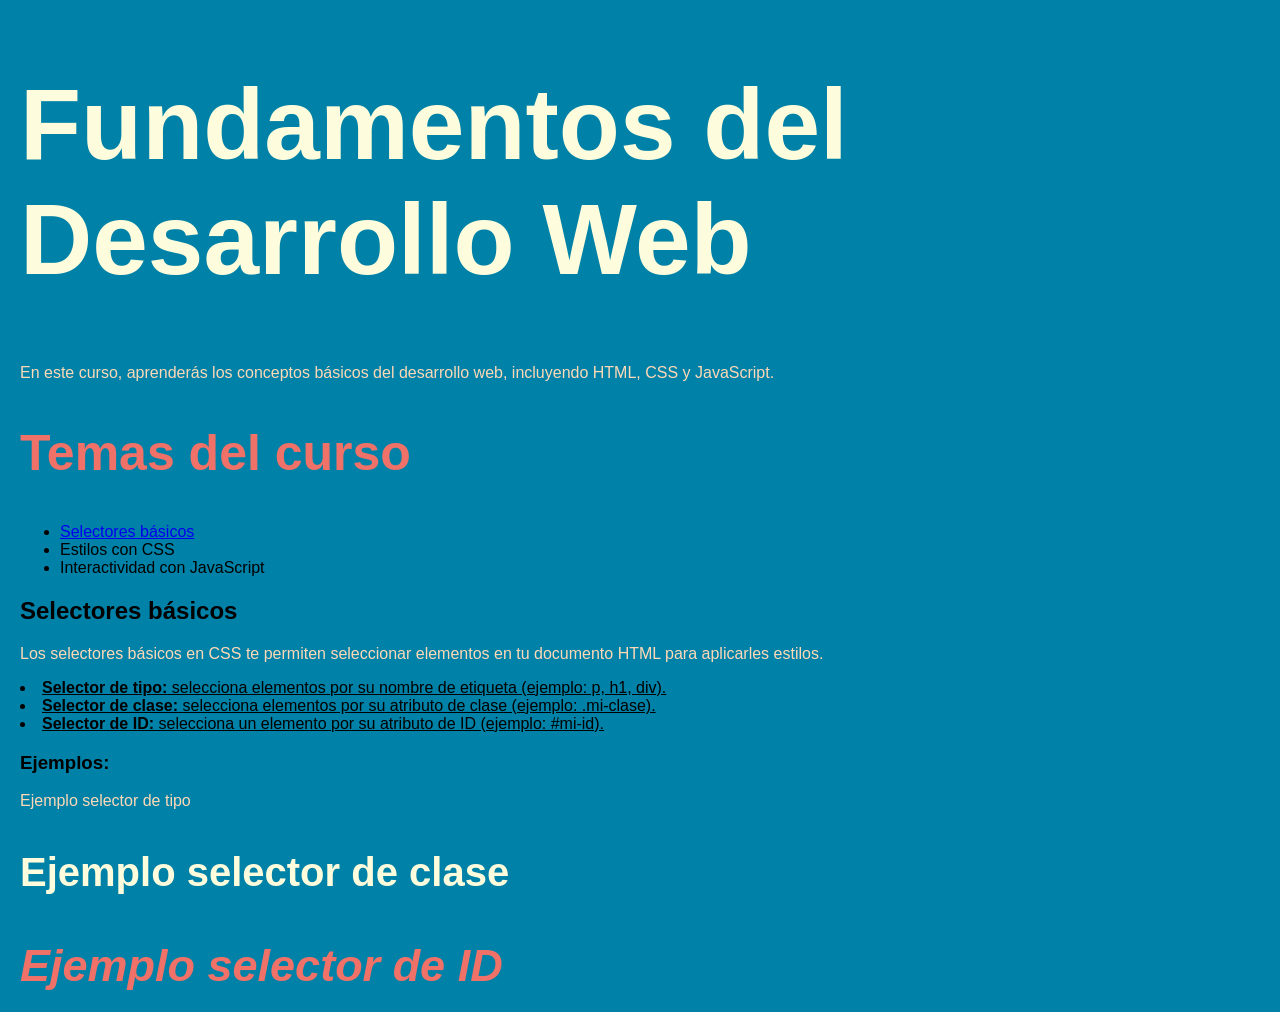
==== index.html @ ece9a8a2 "Clase1: Intro a CSS -Se añade CSS selectores con ejemplos y explicación en el index.html" ====
<!DOCTYPE html>
<html lang="en">
<head>
    <meta charset="UTF-8">
    <meta name="viewport" content="width=device-width, initial-scale=1.0">
    <title>Fundamentos del Desarrollo Web</title>
    <!-- Forma 1 de agregar CSS: Estilos en línea -->
     <link rel="stylesheet" href="CSS/styles.css">
    <!-- Forma 2 de agregar CSS: Estilos en línea -->
     <style>
        h1 {
            color: #FDFCDC;
            font-size: 100px;
        }
        p {
            color: #FED9B7;
        }
     </style>
</head>
<body>
    <h1>Fundamentos del Desarrollo Web</h1>
    <p>En este curso, aprenderás los conceptos básicos del desarrollo web, incluyendo HTML, CSS y JavaScript.</p>
    <!-- Forma 3 de agregar CSS: Estilos en línea -->
    <h2 style="color: #F07167; font-size: 50px;">Temas del curso</h2>
    <ul>
            <li><a href="#Selectores básicos">Selectores básicos</a></li>
            <li>Estilos con CSS</li>
            <li>Interactividad con JavaScript</li>
    </ul>
    <section id="Selectores básicos">
        <h2>Selectores básicos</h2>
        <p>Los selectores básicos en CSS te permiten seleccionar elementos en tu documento HTML para aplicarles estilos.</p>
        <u>
            <li><strong>Selector de tipo:</strong> selecciona elementos por su nombre de etiqueta (ejemplo: p, h1, div).</li>
            <li><strong>Selector de clase:</strong> selecciona elementos por su atributo de clase (ejemplo: .mi-clase).</li>
            <li><strong>Selector de ID:</strong> selecciona un elemento por su atributo de ID (ejemplo: #mi-id).</li>
        </u>
        <h3>Ejemplos:</h3>
        <p>Ejemplo selector de tipo</p>
        <p class="class_selector">Ejemplo selector de clase</p>
        <p id="id_selector">Ejemplo selector de ID</p>

    </section>

</body>
</html>
---- CSS/styles.css ----
body {
    font-family: Arial, sans-serif;
    background-color: #0081A7;
    margin: 20px;
}

/**Selector de clase*/
.class_selector {
    color: #FDFCDC;
    font-size: 40px;
    margin-bottom: 10px;
    font-weight: bold;
}

/**Selector de ID*/
#id_selector {
    color: #F07167;
    font-size: 45px;
    margin-bottom: 10px;
    font-weight: bold;
    font-style: italic;
}
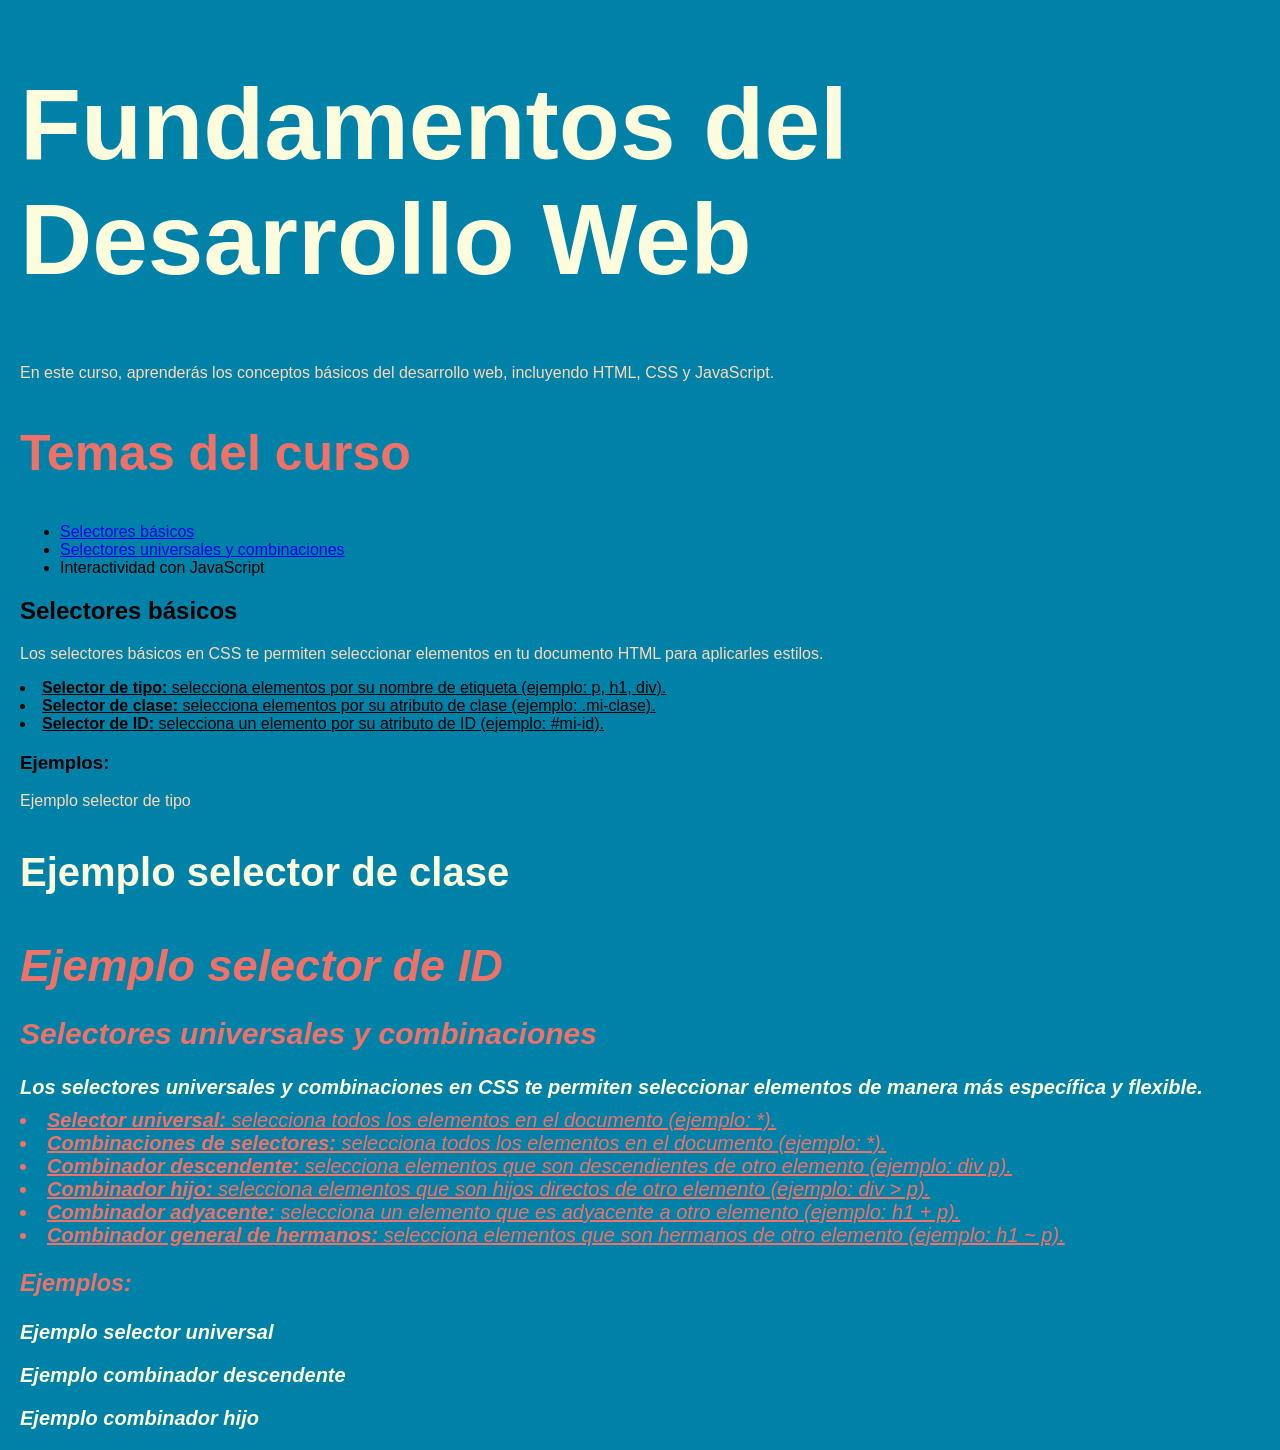
==== commit 1353e35a: "Clase 1: Intro a CSS -Selector universal, combinación de selectores y selector multiple." ====
--- a/index.html
+++ b/index.html
@@ -24,7 +24,7 @@
     <h2 style="color: #F07167; font-size: 50px;">Temas del curso</h2>
     <ul>
             <li><a href="#Selectores básicos">Selectores básicos</a></li>
-            <li>Estilos con CSS</li>
+            <li><a href="#Selectores universales y combinaciones">Selectores universales y combinaciones</a></li>
             <li>Interactividad con JavaScript</li>
     </ul>
     <section id="Selectores básicos">
@@ -42,6 +42,26 @@
 
     </section>
 
+    <section id="selectores_universales_combinaciones">
+        <h2>Selectores universales y combinaciones</h2>
+        <p>Los selectores universales y combinaciones en CSS te permiten seleccionar elementos de manera más específica y flexible.</p>
+        <u>
+            <li><strong>Selector universal:</strong> selecciona todos los elementos en el documento (ejemplo: *).</li>
+            <li><strong>Combinaciones de selectores:</strong> selecciona todos los elementos en el documento (ejemplo: *).</li>
+            <li><strong>Combinador descendente:</strong> selecciona elementos que son descendientes de otro elemento (ejemplo: div p).</li>
+            <li><strong>Combinador hijo:</strong> selecciona elementos que son hijos directos de otro elemento (ejemplo: div > p).</li>
+            <li><strong>Combinador adyacente:</strong> selecciona un elemento que es adyacente a otro elemento (ejemplo: h1 + p).</li>
+            <li><strong>Combinador general de hermanos:</strong> selecciona elementos que son hermanos de otro elemento (ejemplo: h1 ~ p).</li>
+        </u>
+        <h3>Ejemplos:</h3>
+        <p>Ejemplo selector universal</p>
+        <div>
+            <p>Ejemplo combinador descendente</p>
+            <div>
+                <p>Ejemplo combinador hijo</p>
+            </div>
+        </div>
+    </section>
 </body>
 </html>
 
--- a/CSS/styles.css
+++ b/CSS/styles.css
@@ -1,3 +1,8 @@
+{
+    font-family: Arial, sans-serif;
+    margin: 20px;
+}
+
 body {
     font-family: Arial, sans-serif;
     background-color: #0081A7;
@@ -19,4 +24,26 @@
     margin-bottom: 10px;
     font-weight: bold;
     font-style: italic;
-}+}
+
+/**Selector de etiqueta*/
+#selectores_universales_combinaciones{
+    color: #F07167;
+    font-size: 20px;
+    margin-bottom: 10px;
+    font-style: italic;
+}
+
+#selectores_universales_combinaciones p{
+    color: #FDFCDC;
+    font-size: 20px;
+    margin-bottom: 10px;
+    font-weight: bold;
+    font-style: italic;
+}
+
+#selectores_universales_combinaciones ul li strong{
+    color:  #0f0f06;
+    font-size: 16px;
+}
+
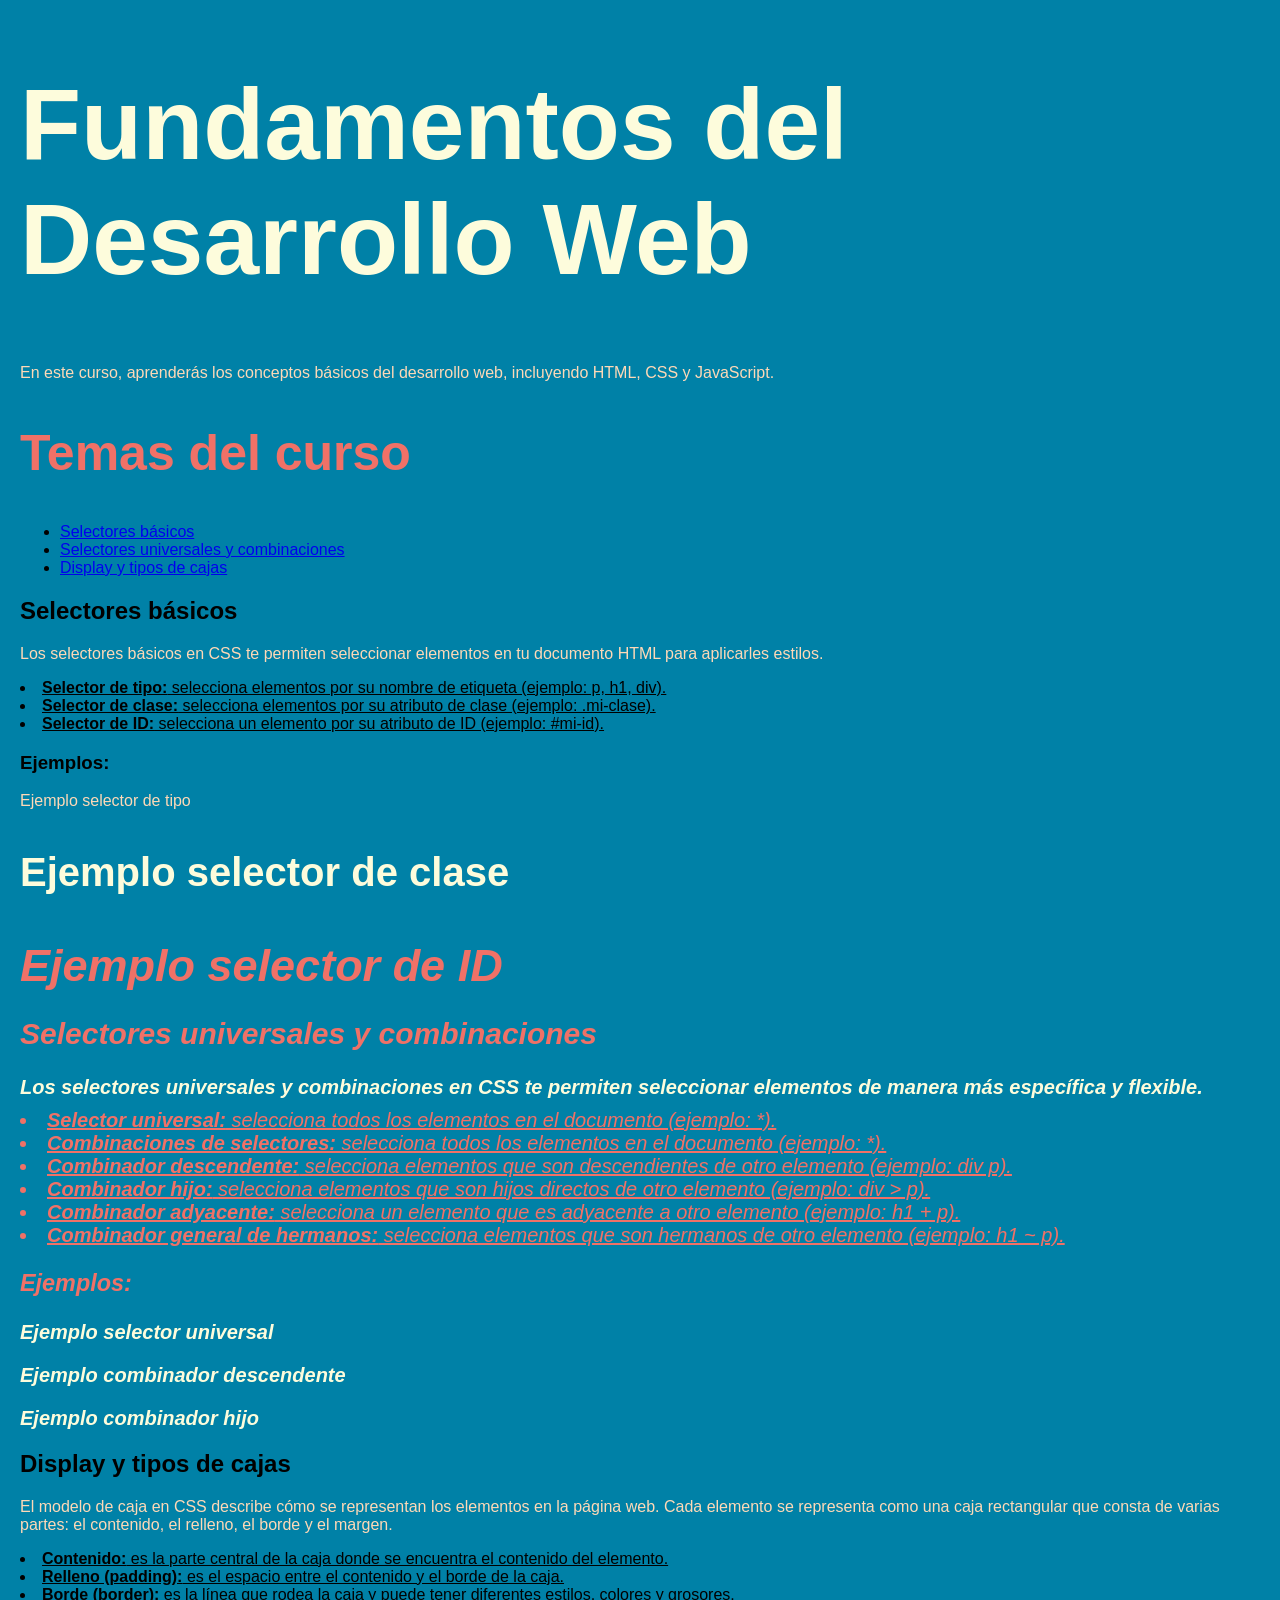
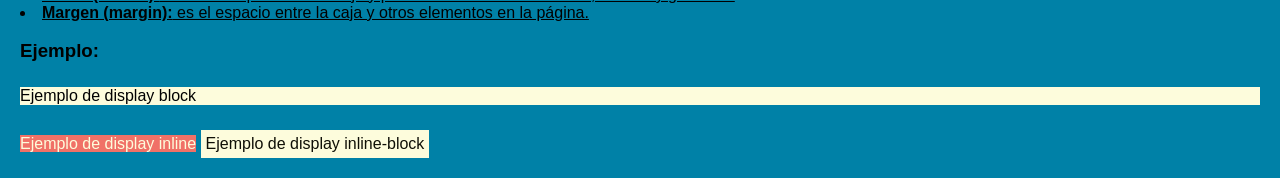
==== commit 6a09b1b9: "Clase1: Intro a CSS -Se agregan tipos de display y ejemplos para nuestro HTML y CSS" ====
--- a/index.html
+++ b/index.html
@@ -25,7 +25,7 @@
     <ul>
             <li><a href="#Selectores básicos">Selectores básicos</a></li>
             <li><a href="#Selectores universales y combinaciones">Selectores universales y combinaciones</a></li>
-            <li>Interactividad con JavaScript</li>
+            <li><a href="#Display y tipos de cajas">Display y tipos de cajas</a></li>
     </ul>
     <section id="Selectores básicos">
         <h2>Selectores básicos</h2>
@@ -62,6 +62,20 @@
             </div>
         </div>
     </section>
+    <section id="Display_tipos_de_cajas">
+        <h2>Display y tipos de cajas</h2>
+        <p>El modelo de caja en CSS describe cómo se representan los elementos en la página web. Cada elemento se representa como una caja rectangular que consta de varias partes: el contenido, el relleno, el borde y el margen.</p>
+        <u>
+            <li><strong>Contenido:</strong> es la parte central de la caja donde se encuentra el contenido del elemento.</li>
+            <li><strong>Relleno (padding):</strong> es el espacio entre el contenido y el borde de la caja.</li>
+            <li><strong>Borde (border):</strong> es la línea que rodea la caja y puede tener diferentes estilos, colores y grosores.</li>
+            <li><strong>Margen (margin):</strong> es el espacio entre la caja y otros elementos en la página.</li>
+        </u>
+        <h3>Ejemplo:</h3>
+        <div class="display_block"> Ejemplo de display block</div>
+        <span class="display_inline"> Ejemplo de display inline</span>
+        <div class="display_inline_block"> Ejemplo de display inline-block</div>
+    </section>
 </body>
 </html>
 
--- a/CSS/styles.css
+++ b/CSS/styles.css
@@ -47,3 +47,22 @@
     font-size: 16px;
 }
 
+.display_block {
+    margin: 25px 0 25px 0;
+    display: block;
+    background-color:#FDFCDC;
+}
+
+.display_inline {
+    margin: 25px 0 25px 0;
+    display: inline;
+    background-color: #F07167;
+    color: #FDFCDC;
+}
+
+.display_inline_block {
+    display: inline-block;
+    background-color: #FDFCDC;
+    color: #0f0f06;
+    padding: 5px;
+}
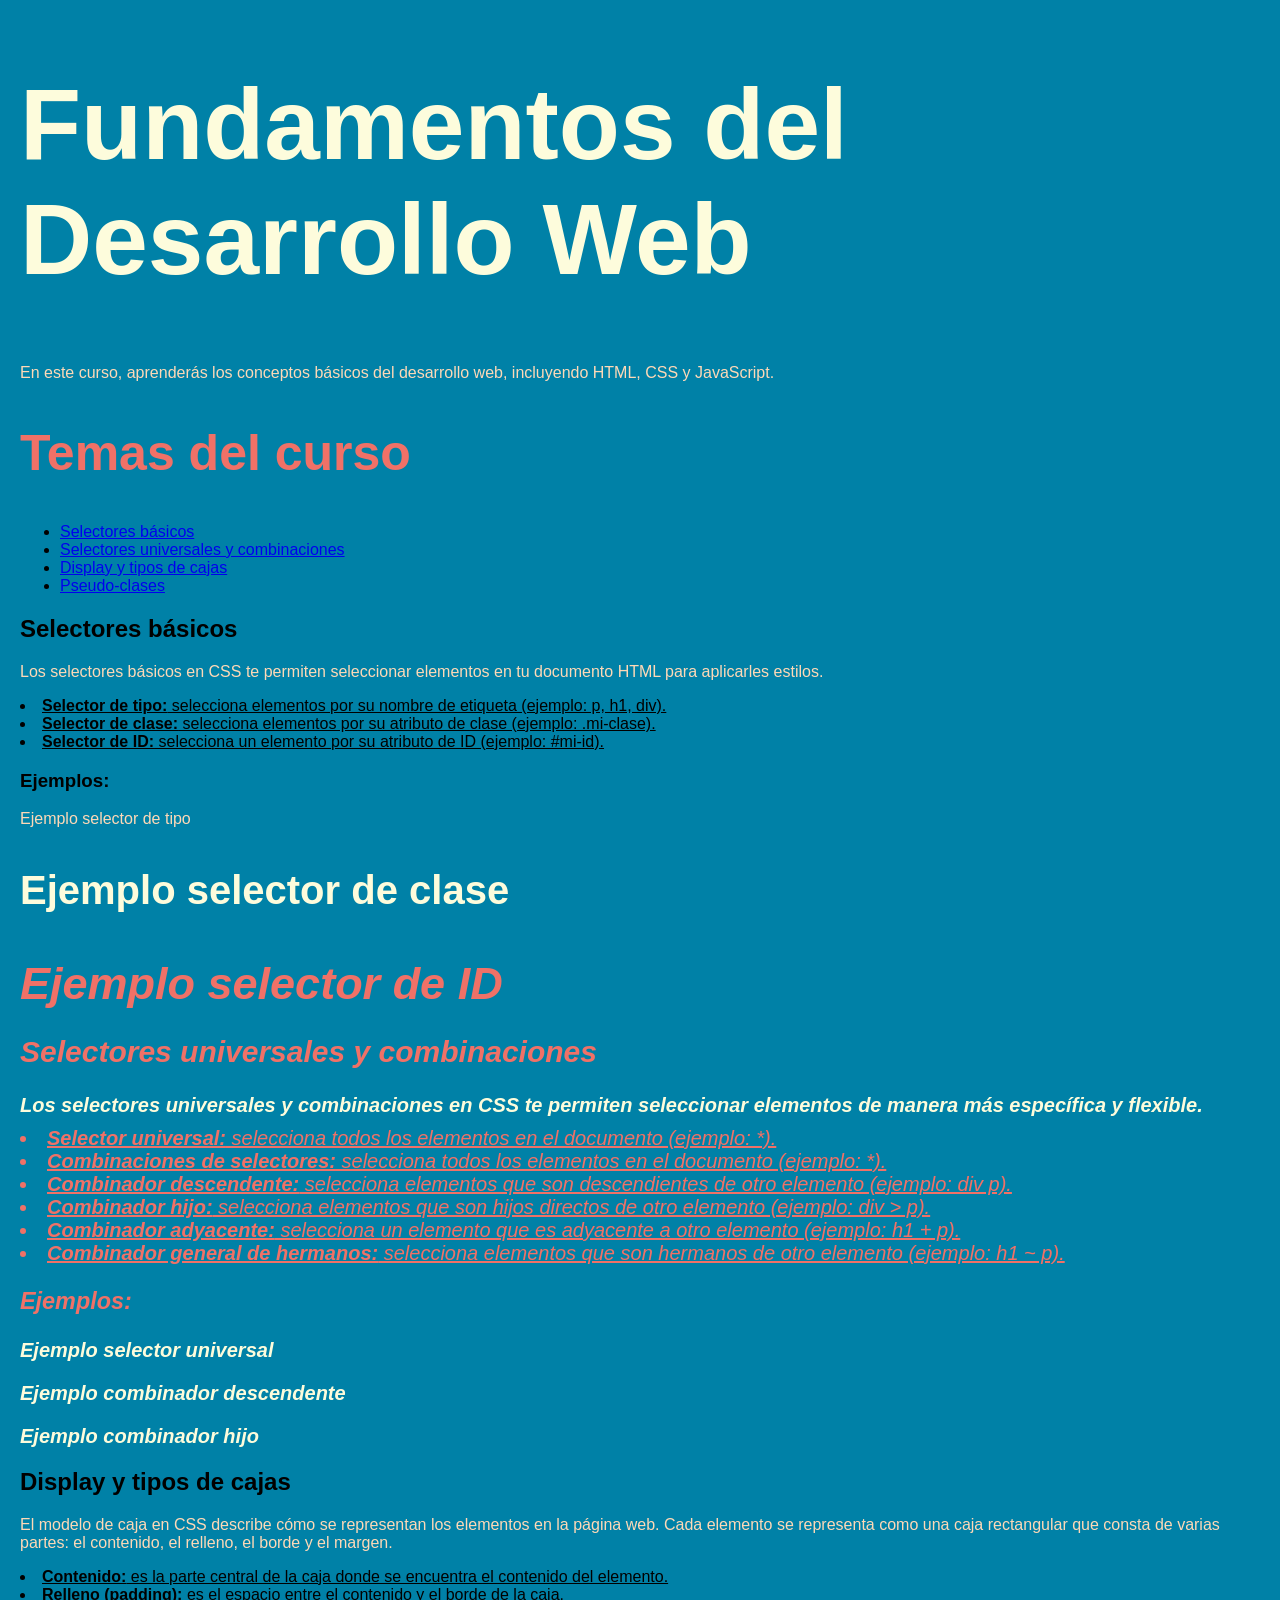
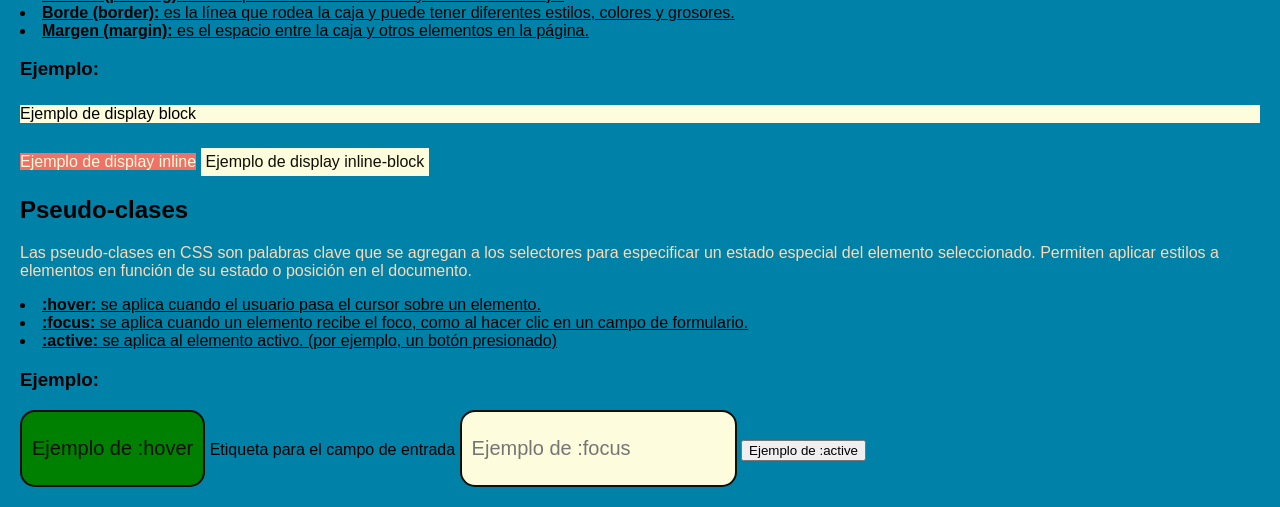
==== commit 83f0bd13: "Clase1: Intro a CSS -Se agregan PseudoClases y ejemplos a los archivos index.html y CSS" ====
--- a/index.html
+++ b/index.html
@@ -26,6 +26,7 @@
             <li><a href="#Selectores básicos">Selectores básicos</a></li>
             <li><a href="#Selectores universales y combinaciones">Selectores universales y combinaciones</a></li>
             <li><a href="#Display y tipos de cajas">Display y tipos de cajas</a></li>
+            <li><a href="#Pseudo-clases">Pseudo-clases</a></li>
     </ul>
     <section id="Selectores básicos">
         <h2>Selectores básicos</h2>
@@ -76,6 +77,25 @@
         <span class="display_inline"> Ejemplo de display inline</span>
         <div class="display_inline_block"> Ejemplo de display inline-block</div>
     </section>
+
+    <section id="Pseudo-clases">
+        <h2>Pseudo-clases</h2>
+        <p>Las pseudo-clases en CSS son palabras clave que se agregan a los selectores para especificar un estado especial del elemento seleccionado. Permiten aplicar estilos a elementos en función de su estado o posición en el documento.</p>
+        <u>
+            <li><strong>:hover:</strong> se aplica cuando el usuario pasa el cursor sobre un elemento.</li>
+            <li><strong>:focus:</strong> se aplica cuando un elemento recibe el foco, como al hacer clic en un campo de formulario.</li>
+            <li><strong>:active:</strong> se aplica al elemento activo. (por ejemplo, un botón presionado)</li>
+        </u>
+
+        <h3>Ejemplo:</h3>
+
+        <button class="pseudo_hover">Ejemplo de :hover</button>
+        <label for="input_text">Etiqueta para el campo de entrada</label>
+        <input type="text" id="input_text" class="pseudo_focus" placeholder="Ejemplo de :focus">
+        <button class="pseudo_active">Ejemplo de :active</button>
+
+
+
 </body>
 </html>
 
--- a/CSS/styles.css
+++ b/CSS/styles.css
@@ -65,4 +65,68 @@
     background-color: #FDFCDC;
     color: #0f0f06;
     padding: 5px;
-}+}
+
+.pseudo_hover {
+    background-color: green;
+    color: #0f0f06;
+    font-size: 20px;
+    border-radius: 15px;
+    border: 2px solid #0f0f06;
+    padding: 25px 10px 25px 10px;
+}
+
+.pseudo_hover:hover {
+    background-color: #F07167;
+    color: #FDFCDC;
+    font-size: 20px;
+    border-radius: 15px;
+    border: 2px solid #0f0f06;
+    padding: 40px 20px 40px 20px;
+}
+
+.pseudo_focus {
+    background-color: #FDFCDC;
+    color: #0f0f06;
+    font-size: 20px;
+    border-radius: 15px;
+    border: 2px solid #0f0f06;
+    padding: 25px 10px 25px 10px;
+}
+
+.pseudo_focus:focus {
+    background-color: #F07167;
+    color: #FDFCDC;
+    font-size: 20px;
+    border-radius: 15px;
+    border: 2px solid #0f0f06;
+    padding: 40px 20px 40px 20px;
+}
+
+.input_text {
+    background-color: #F07167;
+    color: #0f0f06;
+    font-size: 20px;
+    border-radius: 15px;
+    border: 2px solid #0f0f06;
+    padding: 25px 10px 25px 10px;
+    appearance: none;
+}
+
+,.pseudo_active {
+    background-color:  #F07167;
+    color: #0f0f06;
+    font-size: 20px;
+    border-radius: 15px;
+    border: 2px solid #0f0f06;
+    padding: 25px 10px 25px 10px;
+}
+
+.pseudo_active:active {
+    background-color: #F07167;
+    color: #FDFCDC;
+    font-size: 20px;
+    border-radius: 15px;
+    border: 2px solid #0f0f06;
+    padding: 40px 20px 40px 20px;
+}
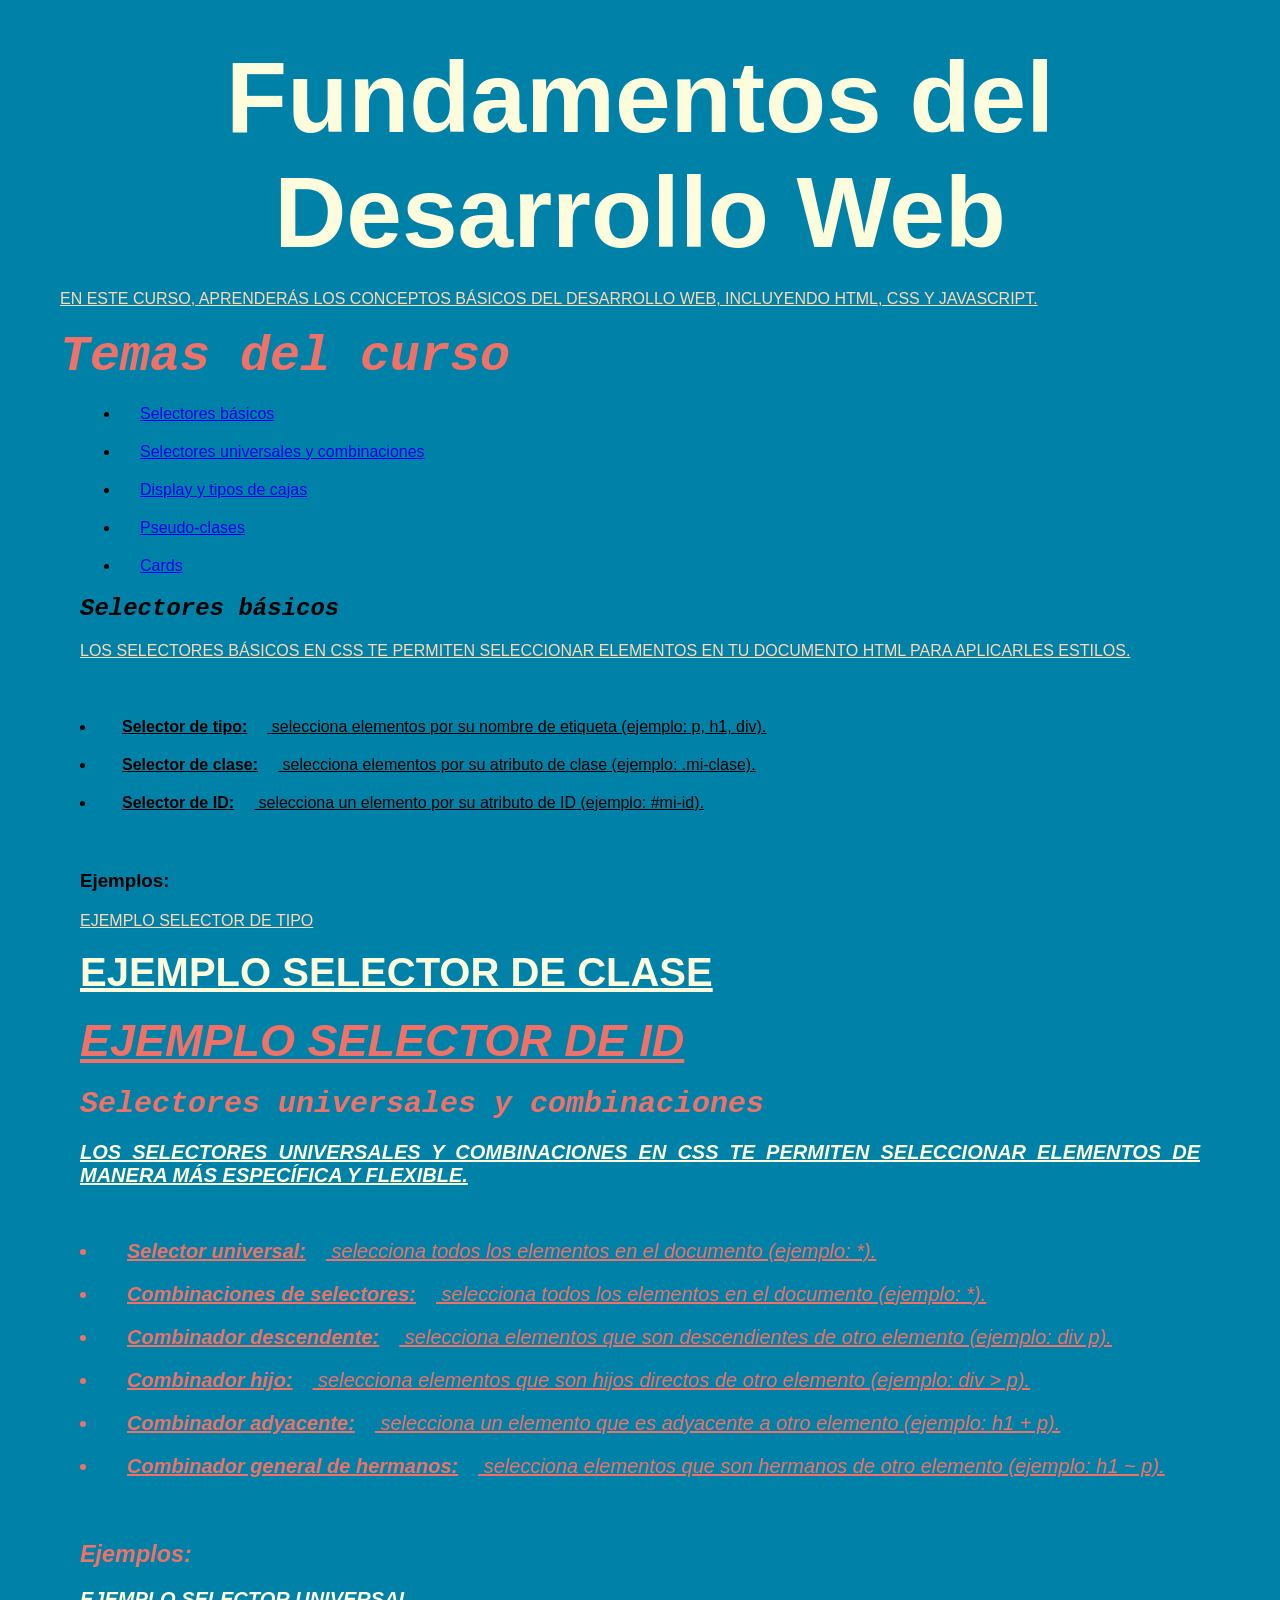
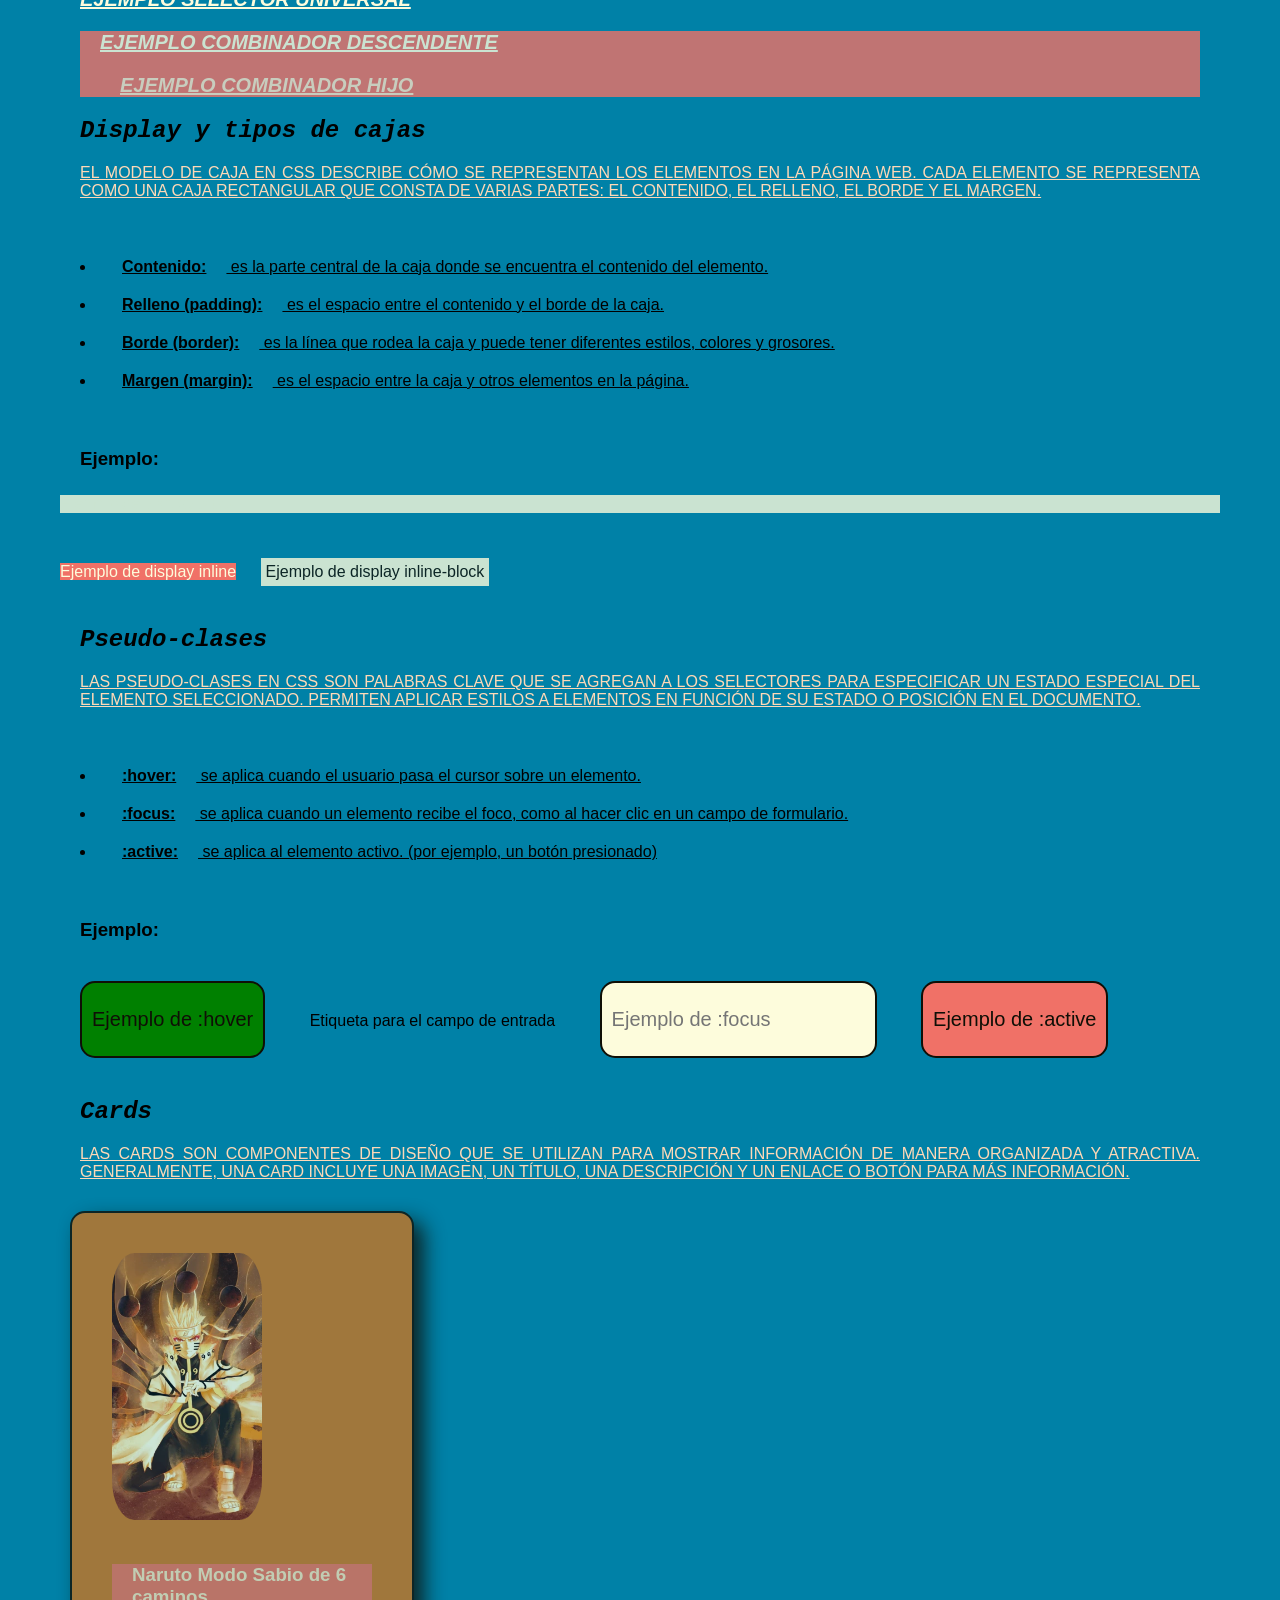
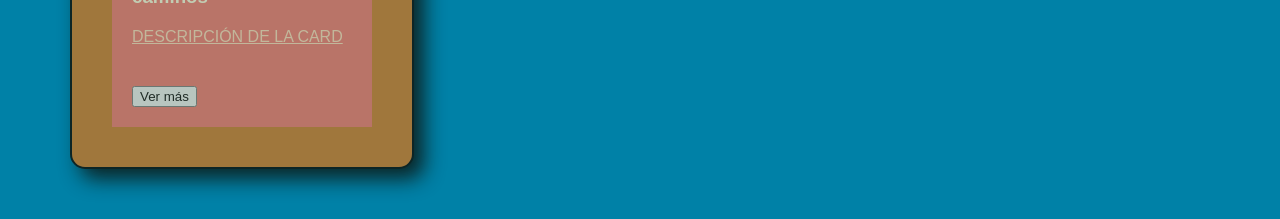
==== commit ce9e691a: "Clase 2: Propiedades básicas - Se agregan propiedades para texto (Box Model) - Se agregan propiedade" ====
--- a/index.html
+++ b/index.html
@@ -27,6 +27,7 @@
             <li><a href="#Selectores universales y combinaciones">Selectores universales y combinaciones</a></li>
             <li><a href="#Display y tipos de cajas">Display y tipos de cajas</a></li>
             <li><a href="#Pseudo-clases">Pseudo-clases</a></li>
+            <li><a href="#card">Cards</a></li>
     </ul>
     <section id="Selectores básicos">
         <h2>Selectores básicos</h2>
@@ -93,9 +94,21 @@
         <label for="input_text">Etiqueta para el campo de entrada</label>
         <input type="text" id="input_text" class="pseudo_focus" placeholder="Ejemplo de :focus">
         <button class="pseudo_active">Ejemplo de :active</button>
+    </section>
 
 
-
+    <section id="card">
+        <h2>Cards</h2>
+        <p>Las cards son componentes de diseño que se utilizan para mostrar información de manera organizada y atractiva. Generalmente, una card incluye una imagen, un título, una descripción y un enlace o botón para más información.</p>
+        <div class="card">
+            <img src="img/Naruto1.webp" alt="Naruto Modo Sabio de 6 caminos" class="card_image">
+            <div>
+                <h3>Naruto Modo Sabio de 6 caminos</h3>
+                <p>Descripción de la card</p>
+                <button class="card_button" onclick="alert('Ver más')">Ver más</button>
+            </div>
+        </div>
+    </section>
 </body>
 </html>
 
--- a/CSS/styles.css
+++ b/CSS/styles.css
@@ -1,4 +1,4 @@
-{
+* {
     font-family: Arial, sans-serif;
     margin: 20px;
 }
@@ -113,7 +113,7 @@
     appearance: none;
 }
 
-,.pseudo_active {
+.pseudo_active {
     background-color:  #F07167;
     color: #0f0f06;
     font-size: 20px;
@@ -130,3 +130,85 @@
     border: 2px solid #0f0f06;
     padding: 40px 20px 40px 20px;
 }
+
+/*Propiedades básicas de texto*/
+p{
+    text-align: justify; /* Se alinea el texto dependiendo de el valor que se asigne*/    text-decoration: underline; /* Se subraya el texto*/
+    text-transform: uppercase; /* Transforma el texto a mayúsculas*/
+    letter-spacing: 2 px; /* Agrega espacio entre letras*/
+    word-spacing: 10 px; /* Agrega espacio entre palabras*/ 
+}
+
+/*Propeidades básicas de fuente*/
+h2{
+    font-family: 'Courier New', Courier, monospace; /* Cambia el tipo de letra*/
+    font-size: 40 px; /* Cambia el tamaño de la letra*/
+    font-weight: bold; /* Cambia el grosor de la letra*/
+    font-style: italic; /* Cambia el estilo de la letra*/
+}
+
+/*Propiedades básicas de color*/
+div{
+    color: #FDFCDC; /* Cambia el color del texto*/
+    background-color: #F07167; /* Cambia el color de fondo*/
+    opacity: 0.8; /* Cambia la opacidad del elemento*/
+}   
+
+h1{
+    text-align: center; /* Se alinea el texto dependiendo de el valor que se asigne*/
+    font-weight: bold; /* Cambia el grosor de la letra*/
+    color: #FDFCDC; /* Cambia el color del texto*/  
+}   
+
+.card_image{
+    width: 50%;
+    height: auto;
+    border-radius: 15%;
+}
+
+/* Las unnidades de medida en CSS son las siguientes:
+- px: píxeles, es la unidad más común para medir tamaños en la web.
+- em: unidades relativas al tamaño de la fuente del elemento padre. 1em es igual al tamaño de la fuente del elemento padre.
+- rem: unidades relativas al tamaño de la fuente raíz (generalmente el tamaño de la fuente del elemento <html>). 1rem es igual al tamaño de la fuente raíz.
+- %: porcentaje, se utiliza para establecer tamaños relativos al tamaño del elemento padre.
+- vw: unidades relativas al ancho de la ventana gráfica (viewport). 1vw es igual al 1% del ancho de la ventana gráfica.
+- vh: unidades relativas a la altura de la ventana gráfica. 1vh es igual al 1% de la altura de la ventana gráfica.
+- vmin: unidades relativas al menor valor entre el ancho y la altura de la ventana gráfica
+- vmax: unidades relativas al mayor valor entre el ancho y la altura de la ventana gráfica */
+
+.card{
+    width: 300px;
+    background-color: #c87522;
+    color: #0f0f06;
+    display: inline-block;
+    border-radius: 15px;
+    border: 2px solid #0f0f06;
+    /*Maregenes que ocupan una línea de código cada uno*/
+    /* margin-top: 15px;
+    margin-bottom: 30px;
+    margin-left: 45px;
+    margin-right: 60px;
+    Margenes que con una sola línea de código hace todo*/
+    /*margin: 15px 30px 45px 60px; /*Los valores se asignan en como manecilla de reloj */
+    margin: 10px;
+    padding: 20px;
+    box-shadow: 10px 10px 20px #0f0f06; /*Agrega una sombra al elemento, los valores son: desplazamiento horizontal, desplazamiento vertical, desenfoque y color de la sombra*/   
+}
+
+.card-body{
+    padding: 10px;
+    /*text-align: center;*/
+}
+
+.card-body h3{
+    font-family: 'Courier New', Courier, monospace;
+    text-align: center;
+    font-size: 70px;
+    font-weight: bold;
+}
+
+.card-body p{
+    text-align: justify;
+    font-size: 20px;
+    font-weight: bold;
+}
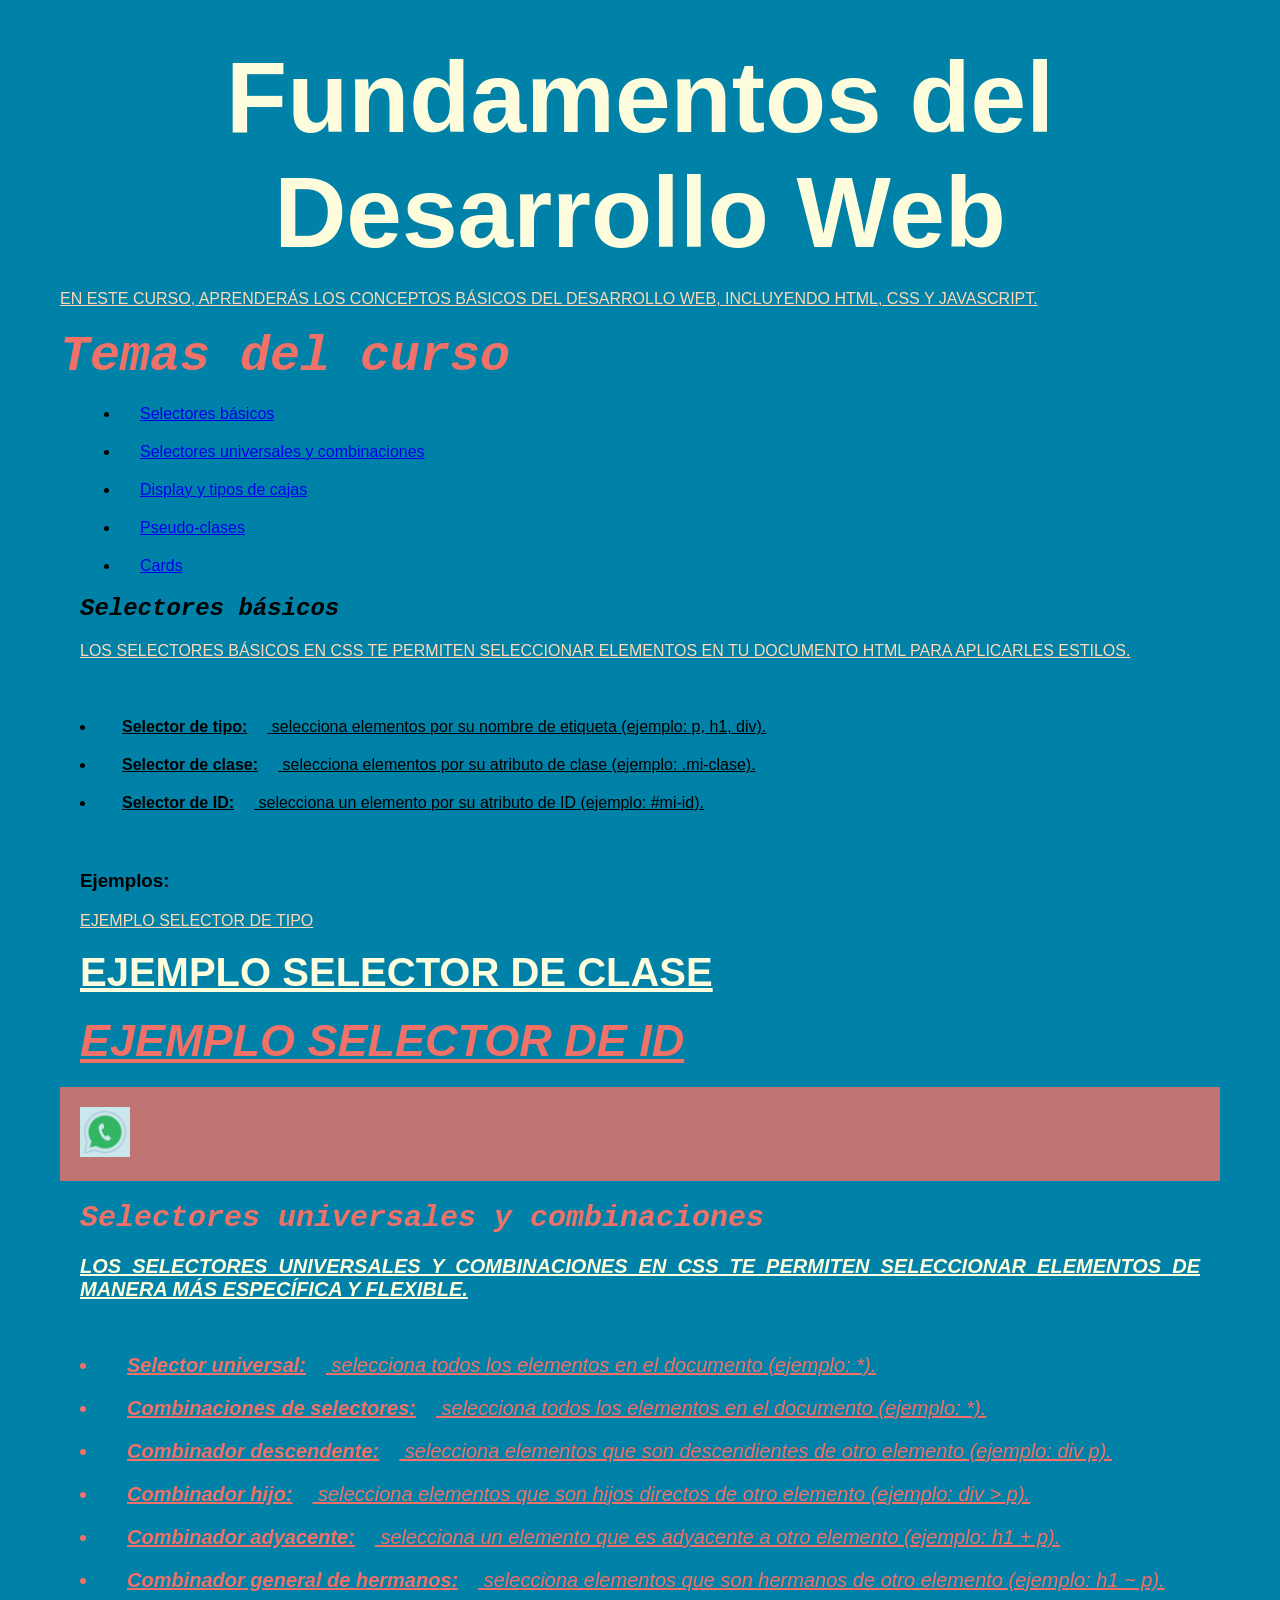
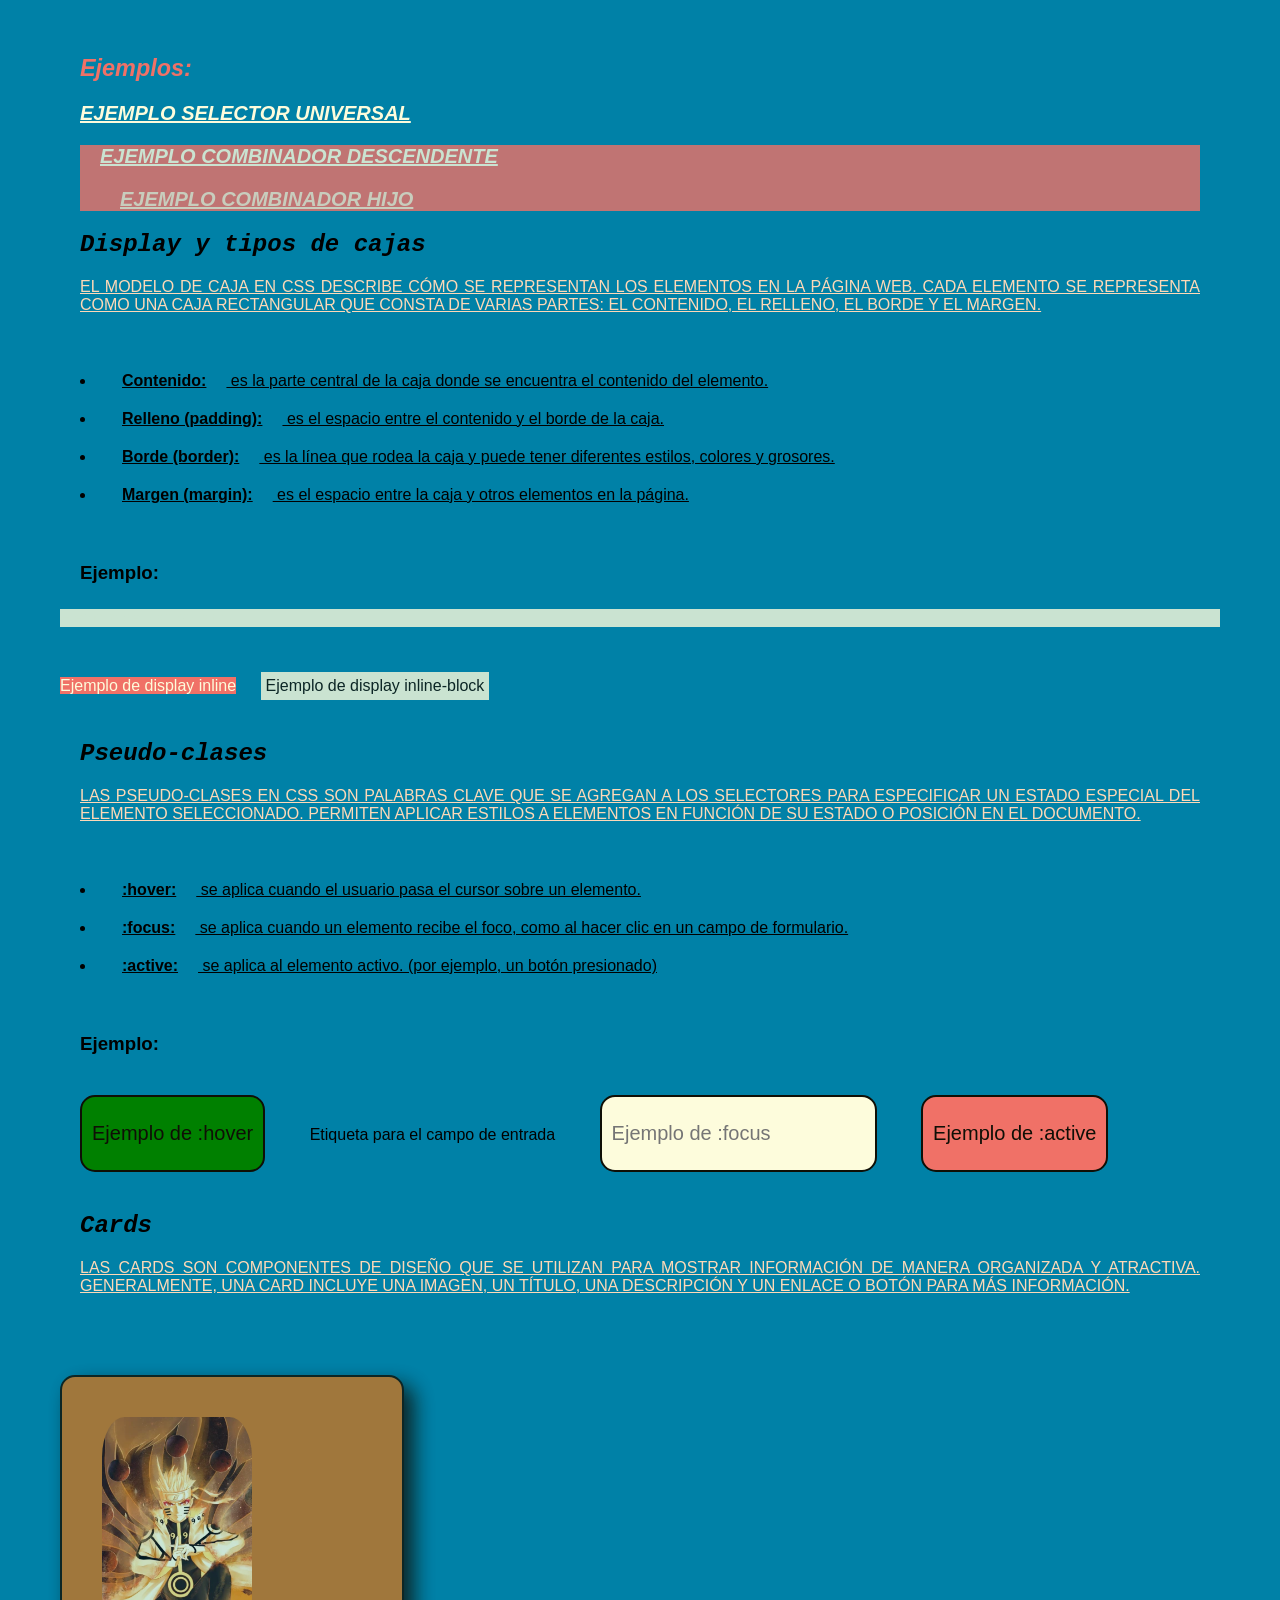
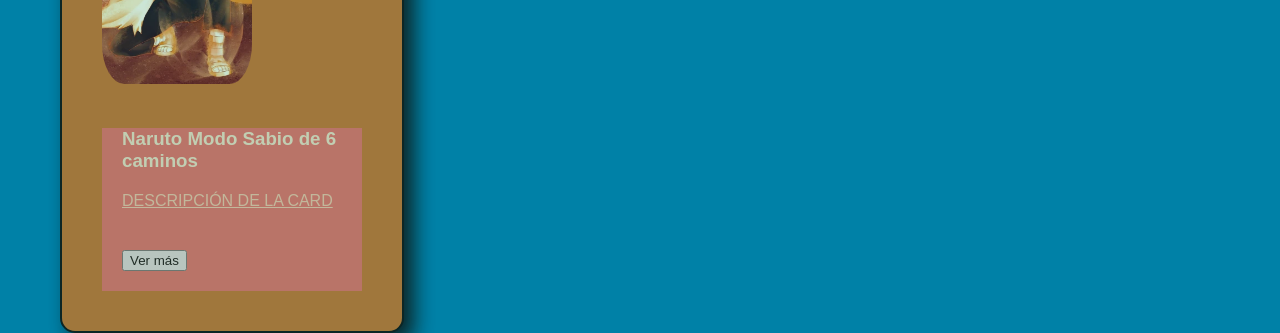
==== commit 363c2030: "Clase 2: Herencia" ====
--- a/index.html
+++ b/index.html
@@ -43,6 +43,10 @@
         <p id="id_selector">Ejemplo selector de ID</p>
 
     </section>
+
+    <div class="whatsapp">
+        <img src="img/whatsapp.gif" alt="Whatsapp" class="whatsapp_image">
+    </div>
 
     <section id="selectores_universales_combinaciones">
         <h2>Selectores universales y combinaciones</h2>
--- a/CSS/styles.css
+++ b/CSS/styles.css
@@ -177,6 +177,9 @@
 - vmax: unidades relativas al mayor valor entre el ancho y la altura de la ventana gráfica */
 
 .card{
+    position: relative;
+    top: 50px;
+    right: 10px;
     width: 300px;
     background-color: #c87522;
     color: #0f0f06;
@@ -211,4 +214,21 @@
     text-align: justify;
     font-size: 20px;
     font-weight: bold;
-}+}
+
+.letras-libreta-rayada{
+    font-family: Impact, Haettenschweiler, 'Arial Narrow Bold', sans-serif;
+}
+
+.whatsapp{
+    position: sticky;
+    top: 20px;
+}
+
+.whatsapp_image{
+    width: 50px;
+    cursor: pointer;
+}
+
+/*ejemplo de whatsapp_image sticky*/
+/* sticky es una mezcla entre relative y fixed*/
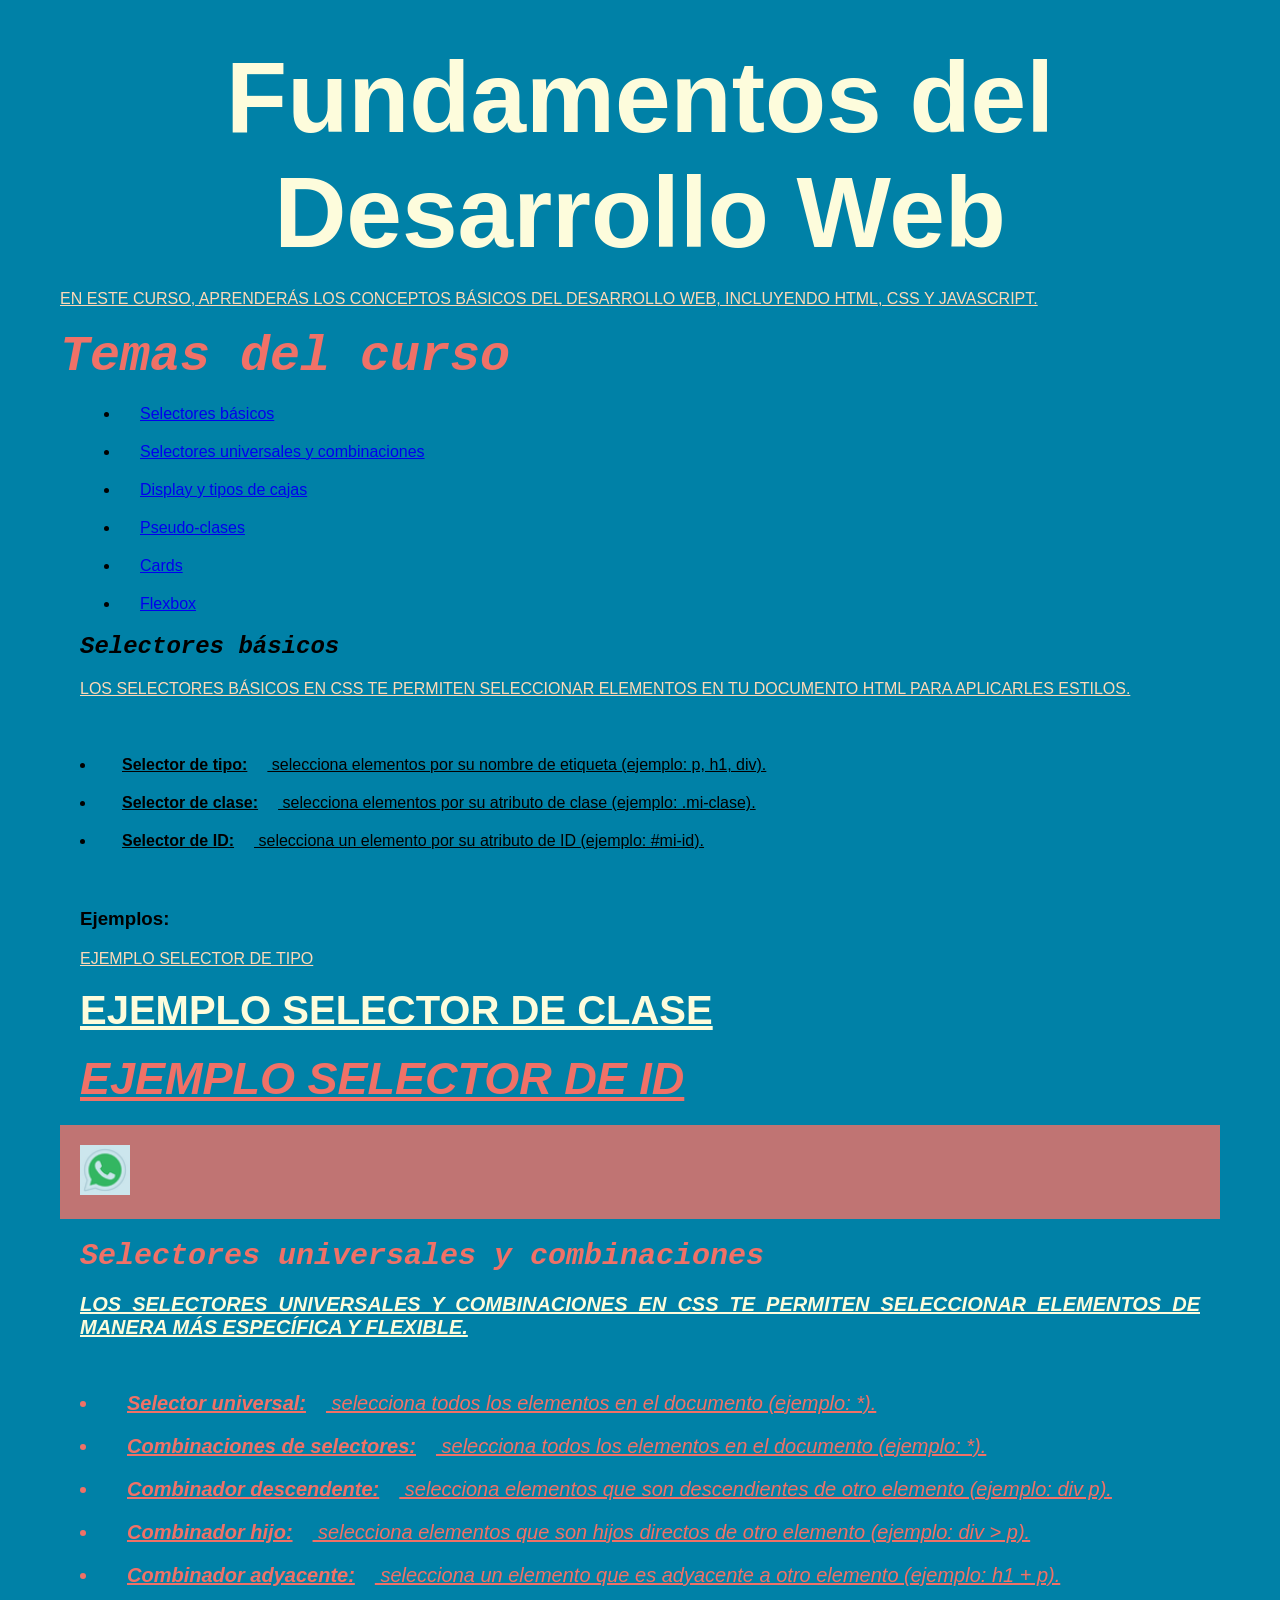
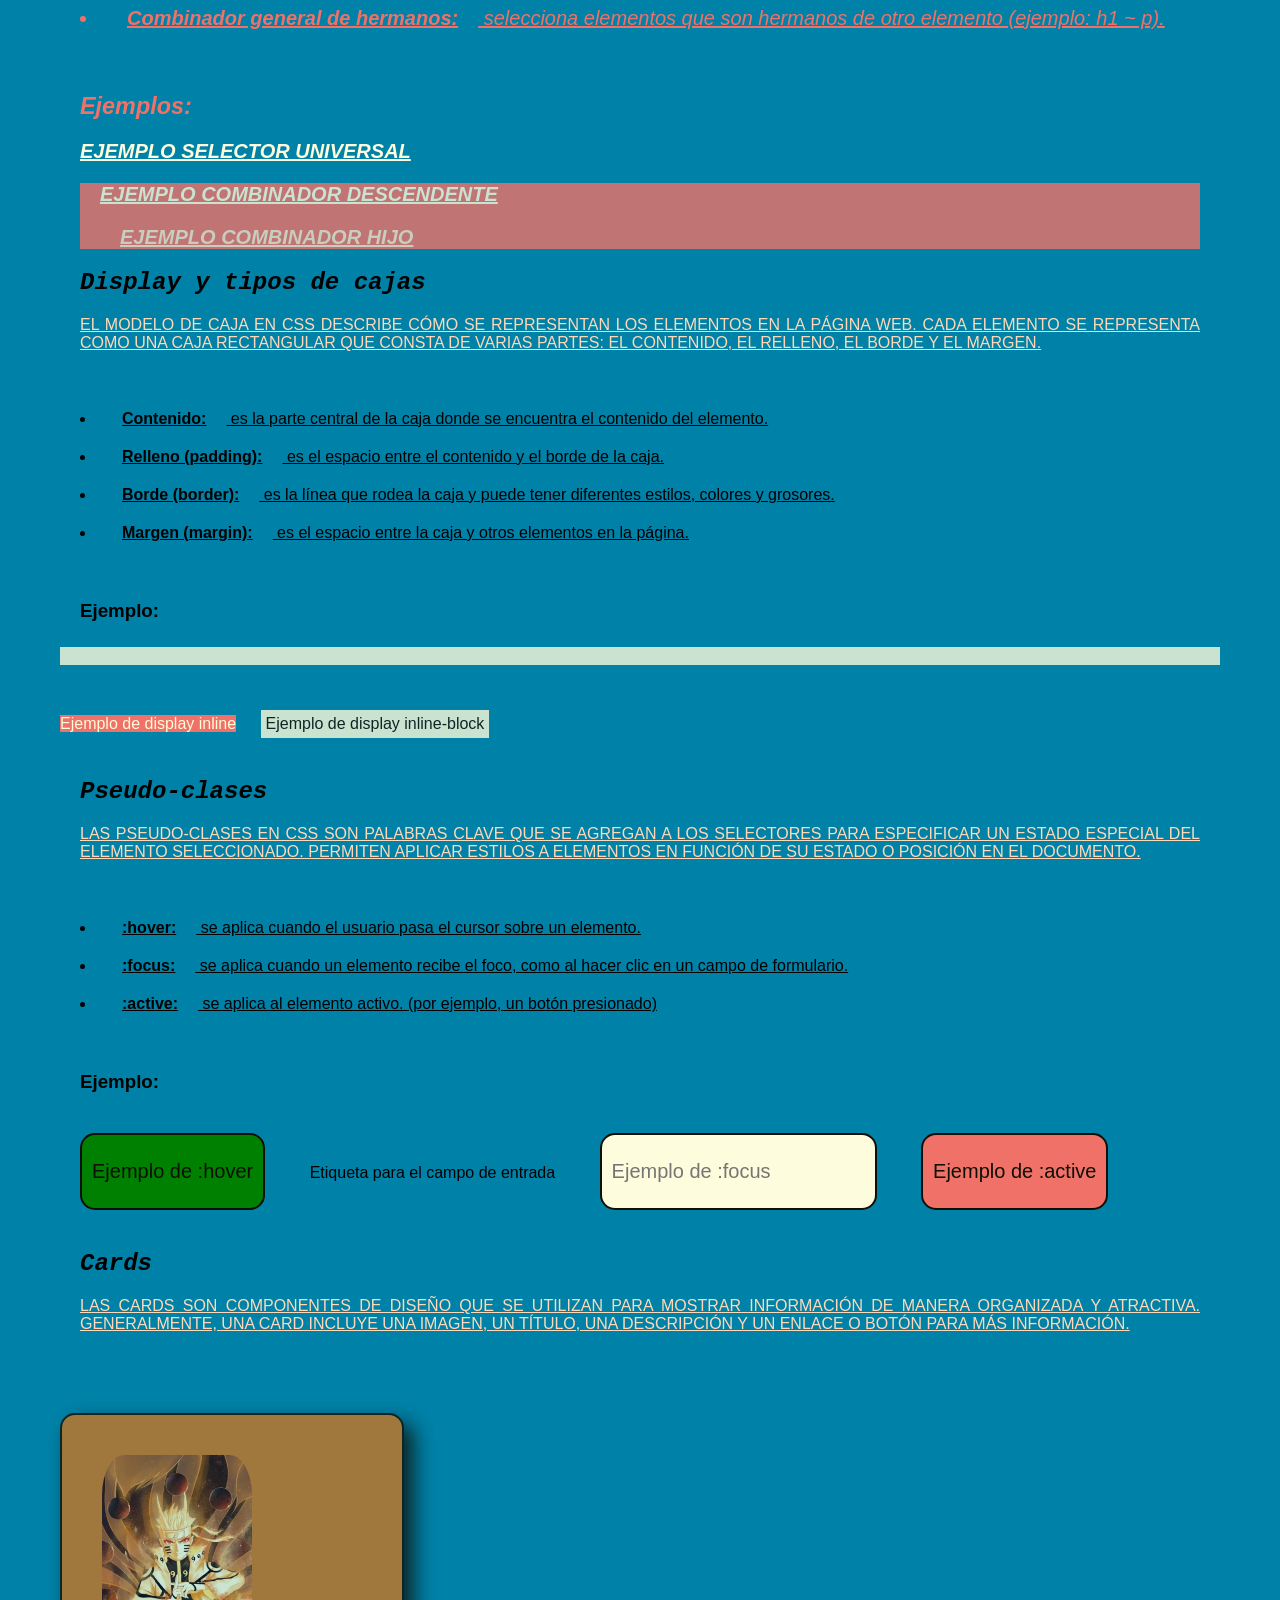
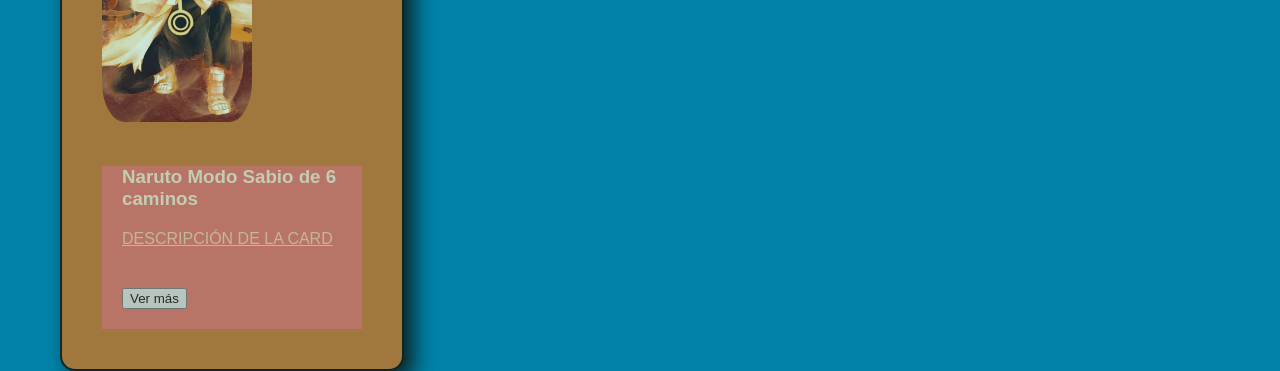
==== commit 1fea9a03: "Clase 3: -Se crea archivo flexbox.html y flexbox.css" ====
--- a/index.html
+++ b/index.html
@@ -28,6 +28,7 @@
             <li><a href="#Display y tipos de cajas">Display y tipos de cajas</a></li>
             <li><a href="#Pseudo-clases">Pseudo-clases</a></li>
             <li><a href="#card">Cards</a></li>
+            <li><a href="flexbox.html">Flexbox</a></li>
     </ul>
     <section id="Selectores básicos">
         <h2>Selectores básicos</h2>
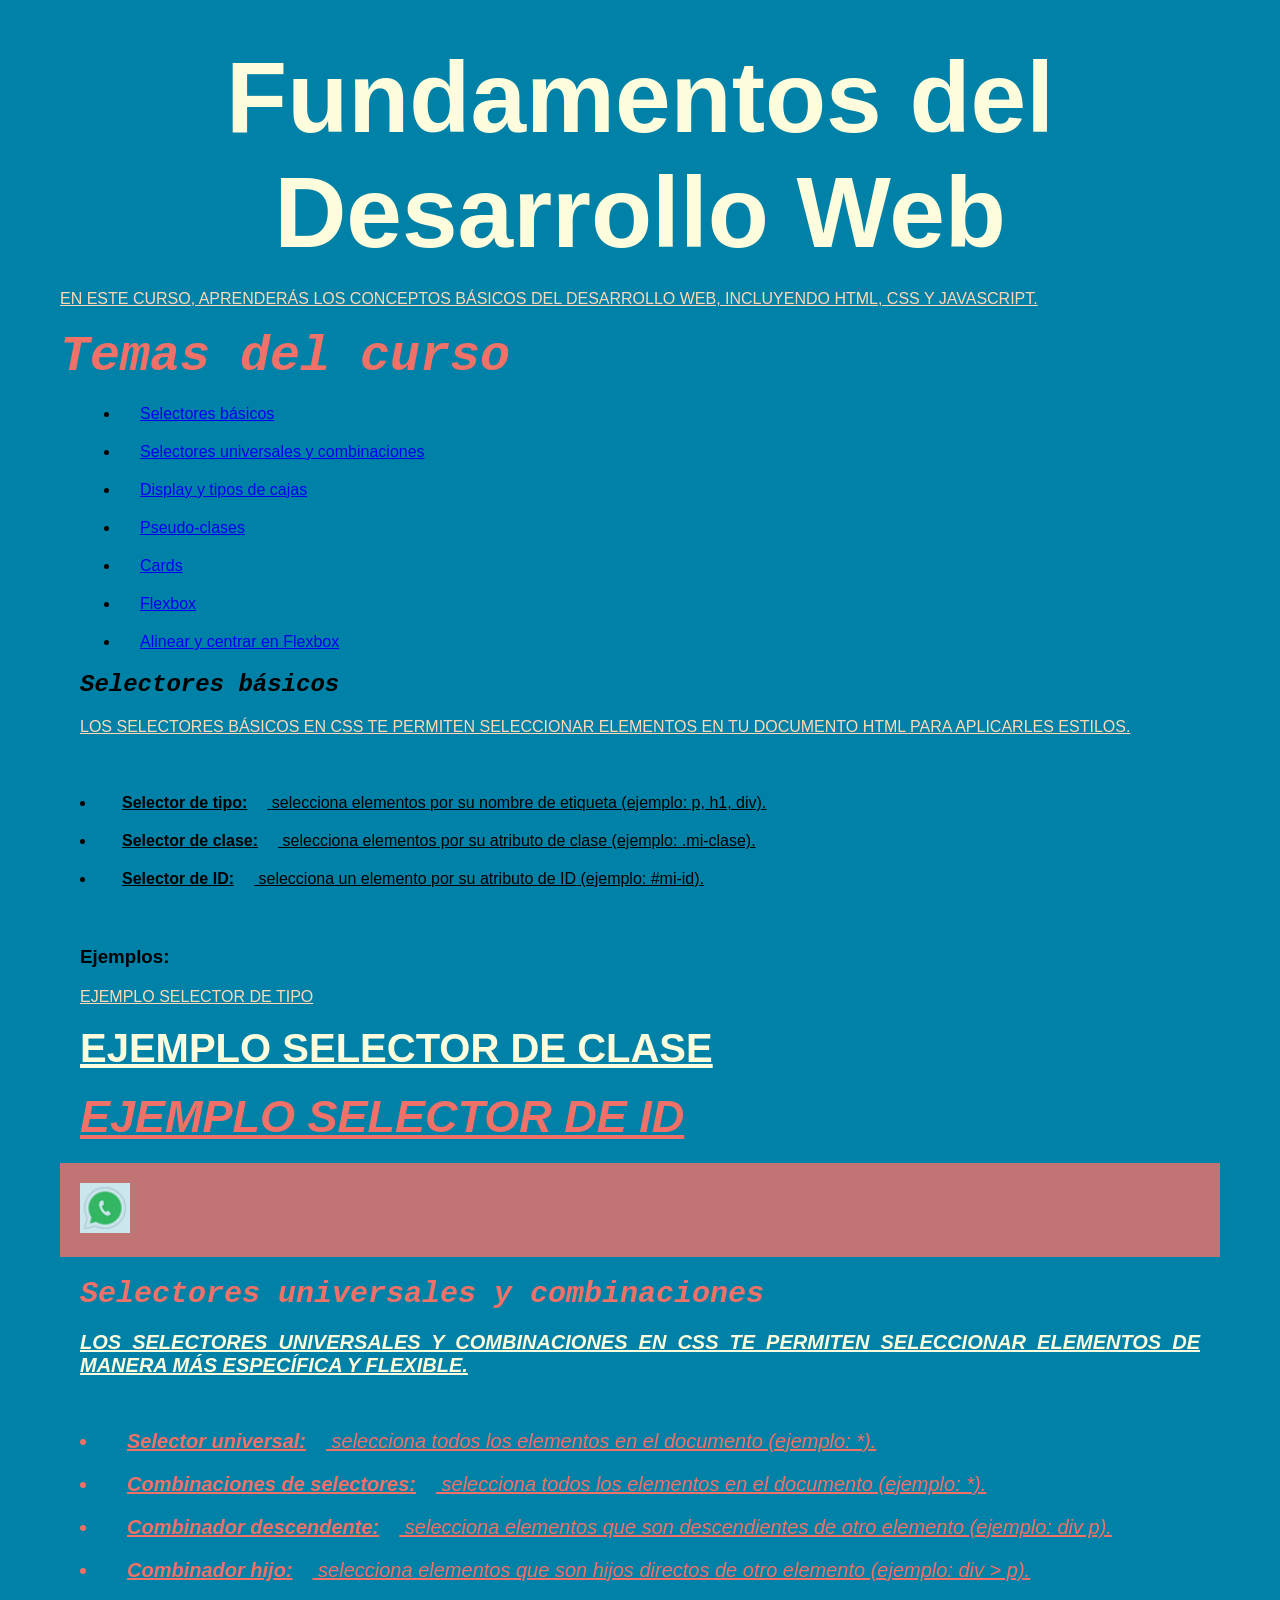
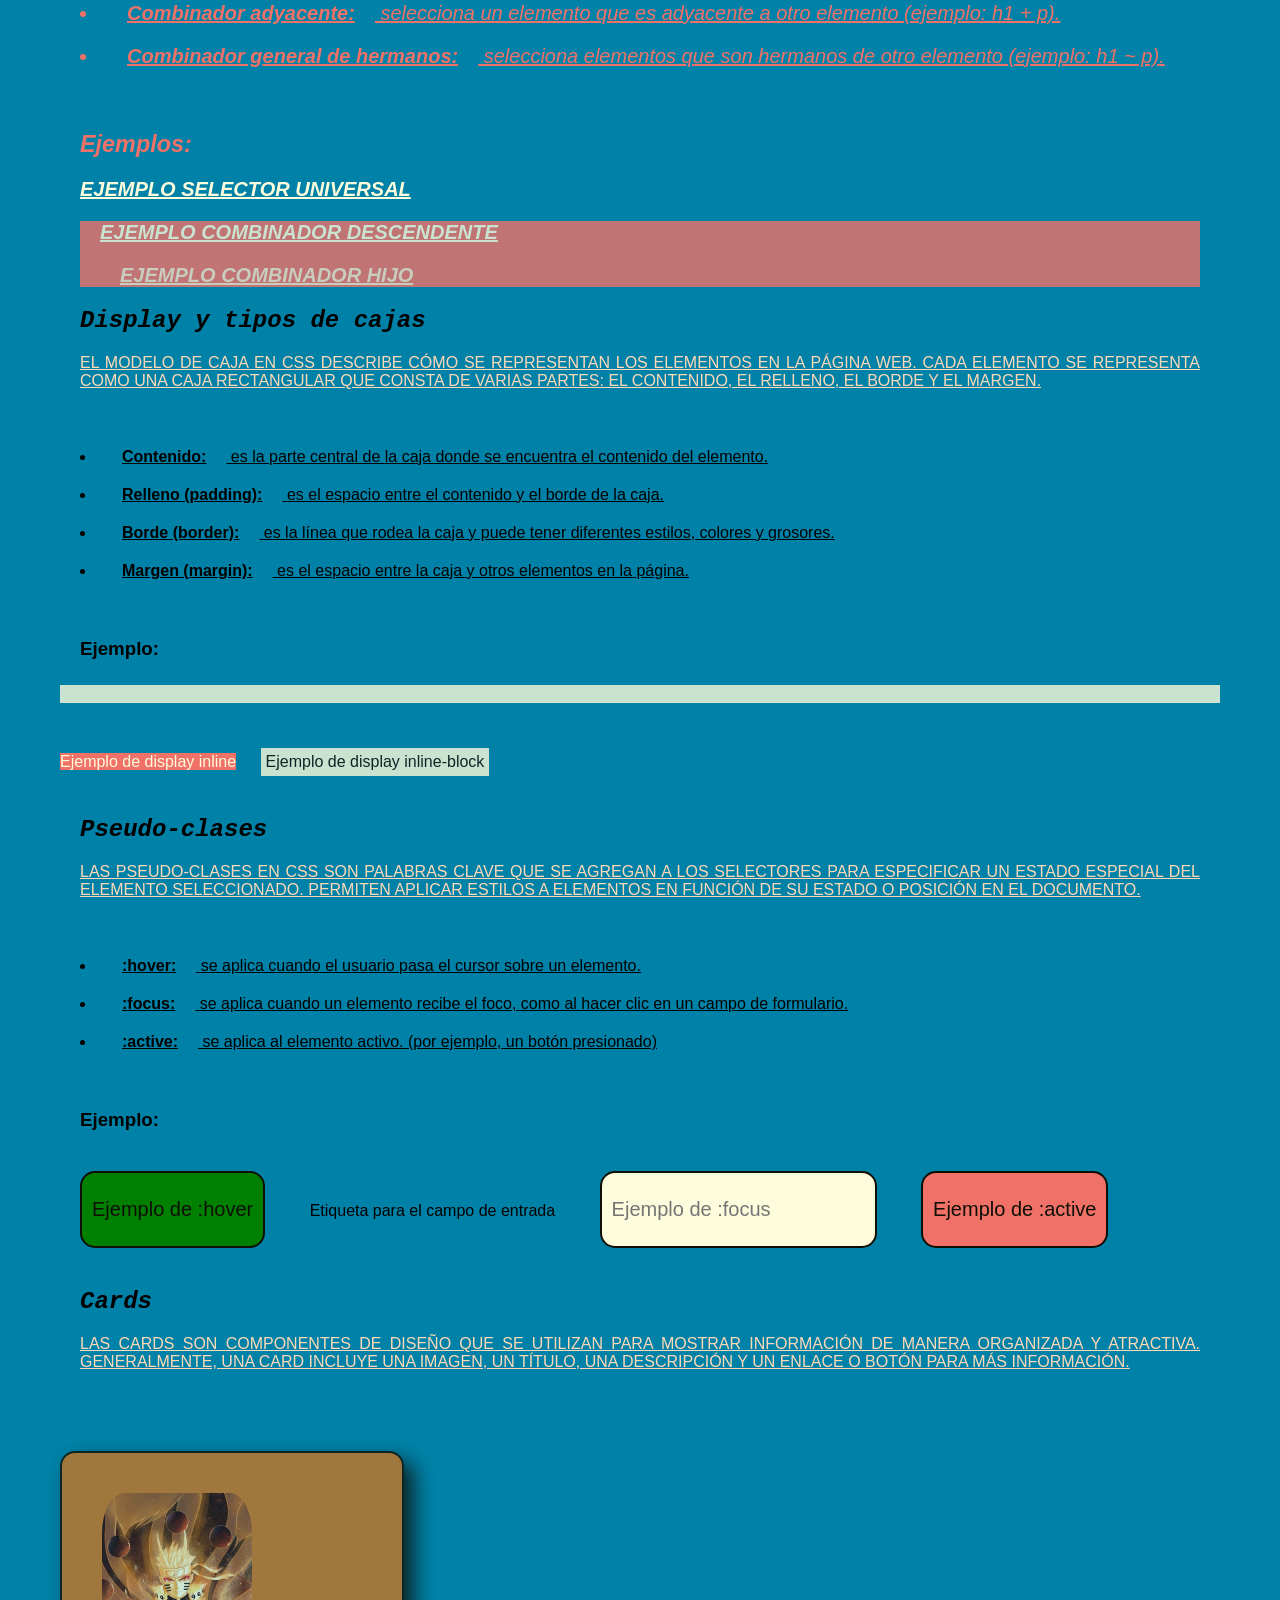
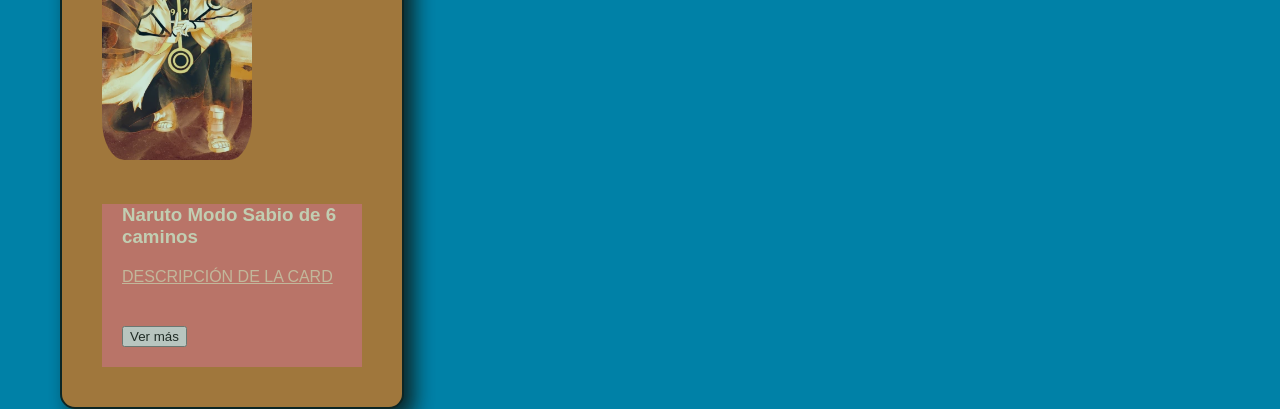
==== commit 48014880: "Clase 3: Introducción a Flexbox layout and styling to new HTML and CSS files" ====
--- a/index.html
+++ b/index.html
@@ -29,6 +29,7 @@
             <li><a href="#Pseudo-clases">Pseudo-clases</a></li>
             <li><a href="#card">Cards</a></li>
             <li><a href="flexbox.html">Flexbox</a></li>
+            <li><a href="flexbox2.html">Alinear y centrar en Flexbox</a></li>
     </ul>
     <section id="Selectores básicos">
         <h2>Selectores básicos</h2>
